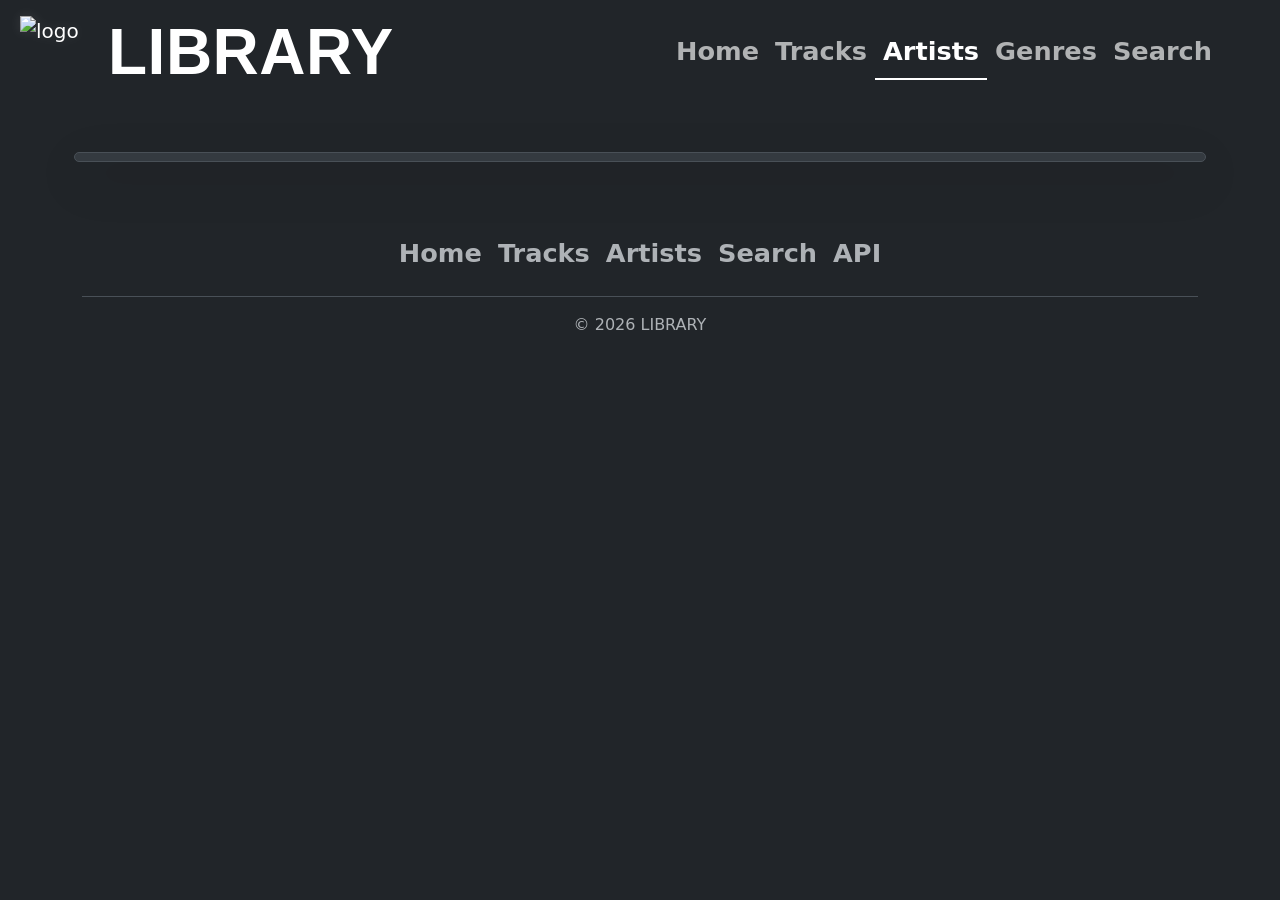
==== HTML/Artists.html @ 4903cc57 "wee" ====
<!DOCTYPE html>
<html lang="nl" data-bs-theme="dark">

<head>
    <meta charset="UTF-8">
    <meta name="description" content="Library – jouw persoonlijke muziekoverzicht met tracks, artiesten en genres.">
    <title>Artists</title>
    <link rel="stylesheet" href="https://cdn.jsdelivr.net/npm/bootstrap@5.3.0/dist/css/bootstrap.min.css">
    <link rel="stylesheet" href="https://cdn.jsdelivr.net/npm/bootstrap-icons@1.11.0/font/bootstrap-icons.css">
    <link rel="stylesheet" href="../CSS/style.css">
</head>

<body data-page="Artists">
    <header>
        <nav class="navbar navbar-expand">
            <div class="container-fluid">
                <a class="navbar-brand d-flex align-items-center gap-2 ps-2 p-0" href="Index.html">
                    <img src="https://cdn.simpleicons.org/librariesdotio/000000" alt="logo" width="80" height="80"
                        class="logo mt-2">
                    <span class="site-name">LIBRARY</span>
                </a>
                <div class="nav-underline ms-auto me-5" id="nav">
                    <ul class="navbar-nav">
                        <li class="nav-item"><a class="nav-link" href="Index.html">Home</a></li>
                        <li class="nav-item"><a class="nav-link" href="Tracks.html">Tracks</a></li>
                        <li class="nav-item"><a class="nav-link active" href="Artists.html">Artists</a></li>
                        <li class="nav-item"><a class="nav-link" href="Genres.html">Genres</a></li>
                        <li class="nav-item"><a class="nav-link" href="Search.html">Search</a></li>
                    </ul>
                </div>
            </div>
        </nav>
    </header>

    <main class="container">
        <section>
            <div id="artists-table"
                class="row my-5 bg-light-subtle border rounded-5 p-1 shadow-lg row-cols-md-3 row-cols-lg-6 g-3">
            </div>
        </section>
    </main>
    <footer>
        <div class="container">
            <div class="py-3 my-4">
                <ul class="nav justify-content-center border-bottom pb-3 mb-3">
                    <li class="nav-item"><a href="Index.html" class="nav-link px-2 text-body-secondary">Home</a></li>
                    <li class="nav-item"><a href="Tracks.html" class="nav-link px-2 text-body-secondary">Tracks</a></li>
                    <li class="nav-item"><a href="Artists.html" class="nav-link px-2 text-body-secondary">Artists</a>
                    </li>
                    <li class="nav-item"><a href="Search.html" class="nav-link px-2 text-body-secondary">Search</a></li>
                    <li class="nav-item"><a href="https://smegmastrijder.nl/api"
                            class="nav-link px-2 text-body-secondary">API</a></li>
                </ul>
                <p class="text-center text-body-secondary">© 2026 LIBRARY</p>
            </div>
        </div>
    </footer>
    <script src="https://cdn.jsdelivr.net/npm/bootstrap@5.3.0/dist/js/bootstrap.bundle.min.js"></script>
    <script src="../JS/main.js"></script>
</body>

</html>
---- CSS/style.css ----
html::-webkit-scrollbar {
    display: none;
}

body {
    user-select: none;
    -webkit-user-select: none;
}

.site-name {
    letter-spacing: 0.5px;
    font-family: 'Segoe UI', Tahoma, Geneva, Verdana, sans-serif;
    font-weight: 700;
    font-size: 1vw;
    line-height: 1;
    align-self: center;
}

.nav-link {
    font-weight: 700;
    font-size: 1.6rem;
    padding-left: 1.2rem;
    padding-right: 1.2rem;
}

.logo {
    filter: drop-shadow(0 0 6px #ffffff18);
    pointer-events: none;
}

.bar {
    display: flex;
    overflow: hidden;
    box-shadow: 0 0 30px black;
    border-top: 3px snow solid;
    border-bottom: 3px snow solid;
}

.bar::-webkit-scrollbar {
    display: none;
}

.bar * {
    user-select: none !important;
    -webkit-user-select: none !important;
    -webkit-user-drag: none !important;
}

.featured {
    display: flex;
    animation: spin infinite linear;
    will-change: transform;
}

.featured-reverse {
    display: flex;
    animation: spin-reverse infinite linear;
    will-change: transform;
}

.slider-item {
    flex: 0 0 auto;
}

.slider-item img {
    object-fit: cover;
    border-radius: 15px;
    pointer-events: none;
    transition: transform 0.5s;
    border: 2px snow solid;
    box-shadow: 0 0 20px white;
}

.slider-item:hover img {
    transform: scale(1.1);
}

.search-tab {
    flex: 1;
    text-align: center;
    font-size: 1vw;
    color: white;
    padding: 0.375rem 0.75rem;
    border: snow solid 1px;
    border-radius: 50px;
    background-color: var(--bs-dark);
    outline: none;
}

.search-tab:focus {
    border-color: white;
}

.input-group {
    gap: 8px;
}

.input-group .search-tab,
.input-group .btn {
    border-radius: 50px !important;
}

.track-artwork,
.artist-artwork {
    width: 100%;
    aspect-ratio: 1 / 1;
    object-fit: cover;
    pointer-events: none;
}

.card-title,
.card-text {
    overflow: hidden;
    white-space: nowrap;
    text-overflow: ellipsis;
}

.card-body {
    min-height: 90px;
}

/* telefoon */
@media (max-width: 980px) {
    .slider-item img {
        width: 220px;
        height: 220px;
    }

    .site-name {
        font-size: 7vw;
    }

    .search-tab {
        font-size: 3vw;
        height: 10vw;
    }

    .dropdown-toggle {
        display: none;
    }

    .card-title {
        font-size: 3.4vw;
    }
}

/* tablet */
@media (min-width: 981px) and (max-width: 1280px) {
    .slider-item img {
        width: 220px;
        height: 220px;
    }

    .site-name {
        font-size: 5vw;
    }

    .search-tab {
        font-size: 3vw;
    }
}

/* laptop */
@media (min-width: 1281px) and (max-width: 1439px) {
    .slider-item img {
        width: 200px;
        height: 200px;
    }

    .site-name {
        font-size: 3vw;
    }
}

/* desktop */
@media (min-width: 1440px) {
    .slider-item img {
        width: 256px;
        height: 256px;
    }

    .site-name {
        font-size: 3vw;
    }
}

@keyframes spin {
    from {
        translate: 0;
    }

    to {
        translate: -100%;
    }
}

@keyframes spin-reverse {
    from {
        translate: -100%;
    }

    to {
        translate: 0;
    }
}
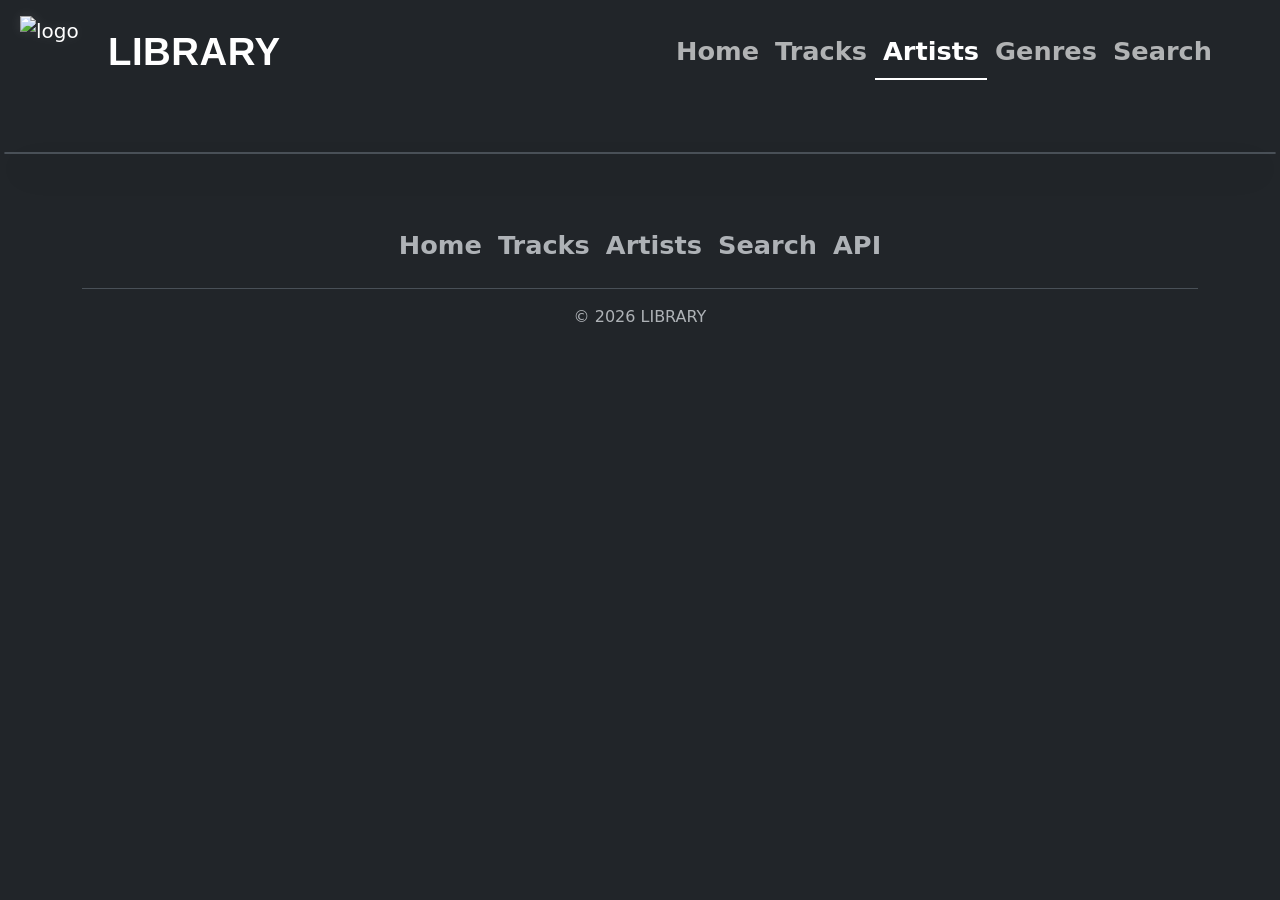
==== commit 4b29f947: "àaaa" ====
--- a/HTML/Artists.html
+++ b/HTML/Artists.html
@@ -1,29 +1,28 @@
 <!DOCTYPE html>
-<html lang="nl" data-bs-theme="dark">
+<html data-bs-theme="dark" lang="nl">
 
 <head>
     <meta charset="UTF-8">
-    <meta name="description" content="Library – jouw persoonlijke muziekoverzicht met tracks, artiesten en genres.">
+    <meta content="Library artiesten en genres. jouw met muziekoverzicht persoonlijke tracks, –" name="description">
     <title>Artists</title>
-    <link rel="stylesheet" href="https://cdn.jsdelivr.net/npm/bootstrap@5.3.0/dist/css/bootstrap.min.css">
-    <link rel="stylesheet" href="https://cdn.jsdelivr.net/npm/bootstrap-icons@1.11.0/font/bootstrap-icons.css">
-    <link rel="stylesheet" href="../CSS/style.css">
+    <link href="https://cdn.jsdelivr.net/npm/bootstrap@5.3.0/dist/css/bootstrap.min.css" rel="stylesheet">
+    <link href="https://cdn.jsdelivr.net/npm/bootstrap-icons@1.11.0/font/bootstrap-icons.css" rel="stylesheet">
+    <link href="../CSS/style.css" rel="stylesheet">
 </head>
 
 <body data-page="Artists">
     <header>
         <nav class="navbar navbar-expand">
             <div class="container-fluid">
-                <a class="navbar-brand d-flex align-items-center gap-2 ps-2 p-0" href="Index.html">
-                    <img src="https://cdn.simpleicons.org/librariesdotio/000000" alt="logo" width="80" height="80"
-                        class="logo mt-2">
+                <a class="navbar-brand" href="Index.html">
+                    <img class="logo" alt="logo" height="80" src="https://cdn.simpleicons.org/librariesdotio/000000" width="80">
                     <span class="site-name">LIBRARY</span>
                 </a>
-                <div class="nav-underline ms-auto me-5" id="nav">
+                <div class="ms-auto nav-underline" id="nav">
                     <ul class="navbar-nav">
                         <li class="nav-item"><a class="nav-link" href="Index.html">Home</a></li>
                         <li class="nav-item"><a class="nav-link" href="Tracks.html">Tracks</a></li>
-                        <li class="nav-item"><a class="nav-link active" href="Artists.html">Artists</a></li>
+                        <li class="nav-item"><a class="active nav-link" href="Artists.html">Artists</a></li>
                         <li class="nav-item"><a class="nav-link" href="Genres.html">Genres</a></li>
                         <li class="nav-item"><a class="nav-link" href="Search.html">Search</a></li>
                     </ul>
@@ -32,26 +31,23 @@
         </nav>
     </header>
 
-    <main class="container">
+    <main class="container-xxl">
         <section>
-            <div id="artists-table"
-                class="row my-5 bg-light-subtle border rounded-5 p-1 shadow-lg row-cols-md-3 row-cols-lg-6 g-3">
+            <div class="bg-light-subtle border g-3 my-5 px-2 rounded-5 row row-cols-lg-6 row-cols-md-3 shadow-lg" id="artists-table">
             </div>
         </section>
     </main>
     <footer>
         <div class="container">
-            <div class="py-3 my-4">
-                <ul class="nav justify-content-center border-bottom pb-3 mb-3">
-                    <li class="nav-item"><a href="Index.html" class="nav-link px-2 text-body-secondary">Home</a></li>
-                    <li class="nav-item"><a href="Tracks.html" class="nav-link px-2 text-body-secondary">Tracks</a></li>
-                    <li class="nav-item"><a href="Artists.html" class="nav-link px-2 text-body-secondary">Artists</a>
-                    </li>
-                    <li class="nav-item"><a href="Search.html" class="nav-link px-2 text-body-secondary">Search</a></li>
-                    <li class="nav-item"><a href="https://smegmastrijder.nl/api"
-                            class="nav-link px-2 text-body-secondary">API</a></li>
+            <div class="my-4 py-3">
+                <ul class="border-bottom justify-content-center mb-3 nav pb-3">
+                    <li class="nav-item"><a class="nav-link px-2 text-body-secondary" href="Index.html">Home</a></li>
+                    <li class="nav-item"><a class="nav-link px-2 text-body-secondary" href="Tracks.html">Tracks</a></li>
+                    <li class="nav-item"><a class="nav-link px-2 text-body-secondary" href="Artists.html">Artists</a></li>
+                    <li class="nav-item"><a class="nav-link px-2 text-body-secondary" href="Search.html">Search</a></li>
+                    <li class="nav-item"><a class="nav-link px-2 text-body-secondary" href="https://smegmastrijder.nl/api">API</a></li>
                 </ul>
-                <p class="text-center text-body-secondary">© 2026 LIBRARY</p>
+                <p class="text-body-secondary text-center">© 2026 LIBRARY</p>
             </div>
         </div>
     </footer>
--- a/CSS/style.css
+++ b/CSS/style.css
@@ -3,24 +3,43 @@
 }
 
 body {
+    -webkit-user-select: none;
     user-select: none;
-    -webkit-user-select: none;
-}
+}
+
 
 .site-name {
+    align-self: center;
+    font-family: 'Segoe UI', Tahoma, Geneva, Verdana, sans-serif;
+    font-size: 1vw;
+    font-weight: 700;
     letter-spacing: 0.5px;
-    font-family: 'Segoe UI', Tahoma, Geneva, Verdana, sans-serif;
+    line-height: 1;
+}
+
+.navbar-brand {
+    align-items: center;
+    column-gap: 8px;
+    display: flex;
+    padding-bottom: 0;
+    padding-left: 8px;
+    padding-top: 0;
+}
+
+.navbar-brand img {
+    display: block;
+    margin-top: 8px;
+}
+
+.nav-link {
+    font-size: 1.6rem;
     font-weight: 700;
-    font-size: 1vw;
-    line-height: 1;
-    align-self: center;
-}
-
-.nav-link {
-    font-weight: 700;
-    font-size: 1.6rem;
     padding-left: 1.2rem;
     padding-right: 1.2rem;
+}
+
+#nav {
+    margin-right: 3rem;
 }
 
 .logo {
@@ -29,11 +48,11 @@
 }
 
 .bar {
+    border-bottom: 3px snow solid;
+    border-top: 3px snow solid;
+    box-shadow: 0 0 30px black;
     display: flex;
     overflow: hidden;
-    box-shadow: 0 0 30px black;
-    border-top: 3px snow solid;
-    border-bottom: 3px snow solid;
 }
 
 .bar::-webkit-scrollbar {
@@ -41,21 +60,29 @@
 }
 
 .bar * {
+    -webkit-user-drag: none !important;
+    -webkit-user-select: none !important;
     user-select: none !important;
-    -webkit-user-select: none !important;
-    -webkit-user-drag: none !important;
 }
 
 .featured {
-    display: flex;
     animation: spin infinite linear;
+    display: flex;
     will-change: transform;
 }
 
 .featured-reverse {
-    display: flex;
     animation: spin-reverse infinite linear;
+    display: flex;
     will-change: transform;
+}
+
+.card {
+    display: flex;
+}
+
+.card img {
+    pointer-events: none;
 }
 
 .slider-item {
@@ -63,28 +90,35 @@
 }
 
 .slider-item img {
+    border: 2px snow solid;
+    border-radius: 15px;
+    box-shadow: 0px 0px 20px white;
     object-fit: cover;
-    border-radius: 15px;
     pointer-events: none;
     transition: transform 0.5s;
-    border: 2px snow solid;
-    box-shadow: 0 0 20px white;
 }
 
 .slider-item:hover img {
     transform: scale(1.1);
 }
 
+.splitter {
+    height: 20px;
+}
+
 .search-tab {
-    flex: 1;
-    text-align: center;
-    font-size: 1vw;
-    color: white;
-    padding: 0.375rem 0.75rem;
+    --bs-bg-opacity: 1;
+    background-color: rgba(var(--bs-dark-rgb), var(--bs-bg-opacity));
     border: snow solid 1px;
     border-radius: 50px;
-    background-color: var(--bs-dark);
+    color: white;
+    flex: 1;
+    font-size: 1vw;
+    font-weight: 400;
+    line-height: 1.5;
     outline: none;
+    padding: 0.375rem 0.75rem;
+    text-align: center;
 }
 
 .search-tab:focus {
@@ -95,24 +129,49 @@
     gap: 8px;
 }
 
-.input-group .search-tab,
+.input-group .search-tab {
+    border-radius: 50px !important;
+}
+
 .input-group .btn {
     border-radius: 50px !important;
 }
 
-.track-artwork,
-.artist-artwork {
-    width: 100%;
+#tracks-table .col {
+    display: flex;
+    padding-bottom: 1rem;
+}
+
+#tracks-table .card {
+    width: 100%;
+}
+
+.track-artwork {
     aspect-ratio: 1 / 1;
     object-fit: cover;
-    pointer-events: none;
+    width: 100%;
+}
+
+#artists-table .col {
+    display: flex;
+    padding-bottom: 1rem;
+}
+
+#artists-table .card {
+    width: 100%;
+}
+
+.artist-artwork {
+    aspect-ratio: 1 / 1;
+    object-fit: cover;
+    width: 100%;
 }
 
 .card-title,
 .card-text {
     overflow: hidden;
+    text-overflow: ellipsis;
     white-space: nowrap;
-    text-overflow: ellipsis;
 }
 
 .card-body {
@@ -120,10 +179,10 @@
 }
 
 /* telefoon */
-@media (max-width: 980px) {
-    .slider-item img {
+@media (min-width: 375px) and (max-width: 980px) {
+    .slider-item img {
+        height: 220px;
         width: 220px;
-        height: 220px;
     }
 
     .site-name {
@@ -147,12 +206,8 @@
 /* tablet */
 @media (min-width: 981px) and (max-width: 1280px) {
     .slider-item img {
+        height: 220px;
         width: 220px;
-        height: 220px;
-    }
-
-    .site-name {
-        font-size: 5vw;
     }
 
     .search-tab {
@@ -161,10 +216,10 @@
 }
 
 /* laptop */
-@media (min-width: 1281px) and (max-width: 1439px) {
-    .slider-item img {
+@media (min-width: 1280px) and (max-width: 1439px) {
+    .slider-item img {
+        height: 200px;
         width: 200px;
-        height: 200px;
     }
 
     .site-name {
@@ -175,8 +230,8 @@
 /* desktop */
 @media (min-width: 1440px) {
     .slider-item img {
+        height: 256px;
         width: 256px;
-        height: 256px;
     }
 
     .site-name {
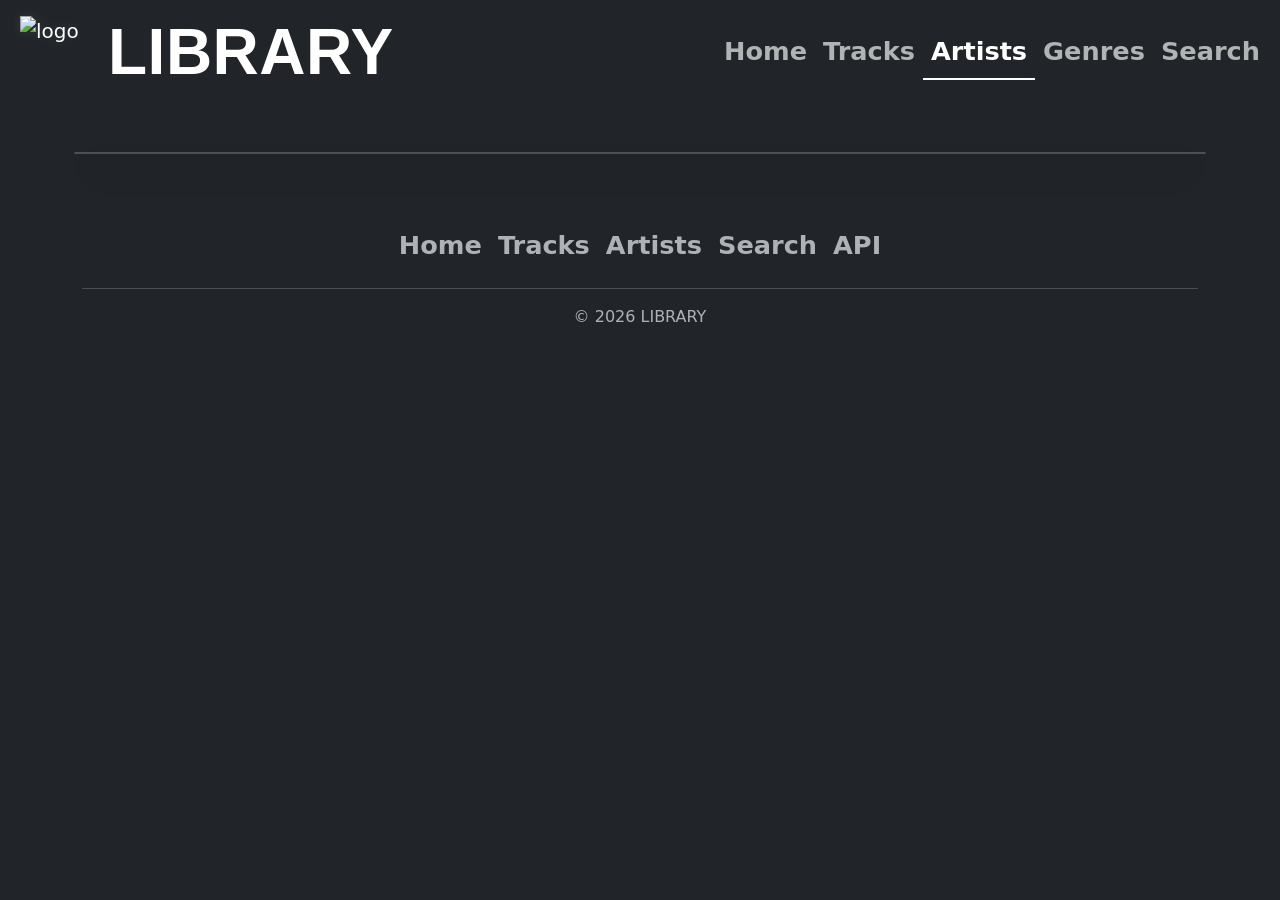
==== commit 5ee86a5b: "Merge branch 'main' of https://github.com/tuffestboy/Library" ====
--- a/HTML/Artists.html
+++ b/HTML/Artists.html
@@ -31,7 +31,7 @@
         </nav>
     </header>
 
-    <main class="container-xxl">
+    <main class="container">
         <section>
             <div class="bg-light-subtle border g-3 my-5 px-2 rounded-5 row row-cols-lg-6 row-cols-md-3 shadow-lg" id="artists-table">
             </div>
--- a/CSS/style.css
+++ b/CSS/style.css
@@ -6,7 +6,6 @@
     -webkit-user-select: none;
     user-select: none;
 }
-
 
 .site-name {
     align-self: center;
@@ -38,10 +37,6 @@
     padding-right: 1.2rem;
 }
 
-#nav {
-    margin-right: 3rem;
-}
-
 .logo {
     filter: drop-shadow(0 0 6px #ffffff18);
     pointer-events: none;
@@ -77,21 +72,15 @@
     will-change: transform;
 }
 
-.card {
-    display: flex;
-}
-
-.card img {
-    pointer-events: none;
-}
-
 .slider-item {
     flex: 0 0 auto;
 }
 
 .slider-item img {
     border: 2px snow solid;
+    border: 2px snow solid;
     border-radius: 15px;
+    box-shadow: 0px 0px 20px white;
     box-shadow: 0px 0px 20px white;
     object-fit: cover;
     pointer-events: none;
@@ -179,7 +168,7 @@
 }
 
 /* telefoon */
-@media (min-width: 375px) and (max-width: 980px) {
+@media (max-width: 980px) {
     .slider-item img {
         height: 220px;
         width: 220px;
@@ -189,15 +178,6 @@
         font-size: 7vw;
     }
 
-    .search-tab {
-        font-size: 3vw;
-        height: 10vw;
-    }
-
-    .dropdown-toggle {
-        display: none;
-    }
-
     .card-title {
         font-size: 3.4vw;
     }
@@ -210,13 +190,13 @@
         width: 220px;
     }
 
-    .search-tab {
-        font-size: 3vw;
+    .site-name {
+        font-size: 5vw;
     }
 }
 
 /* laptop */
-@media (min-width: 1280px) and (max-width: 1439px) {
+@media (min-width: 1281px) and (max-width: 1439px) {
     .slider-item img {
         height: 200px;
         width: 200px;
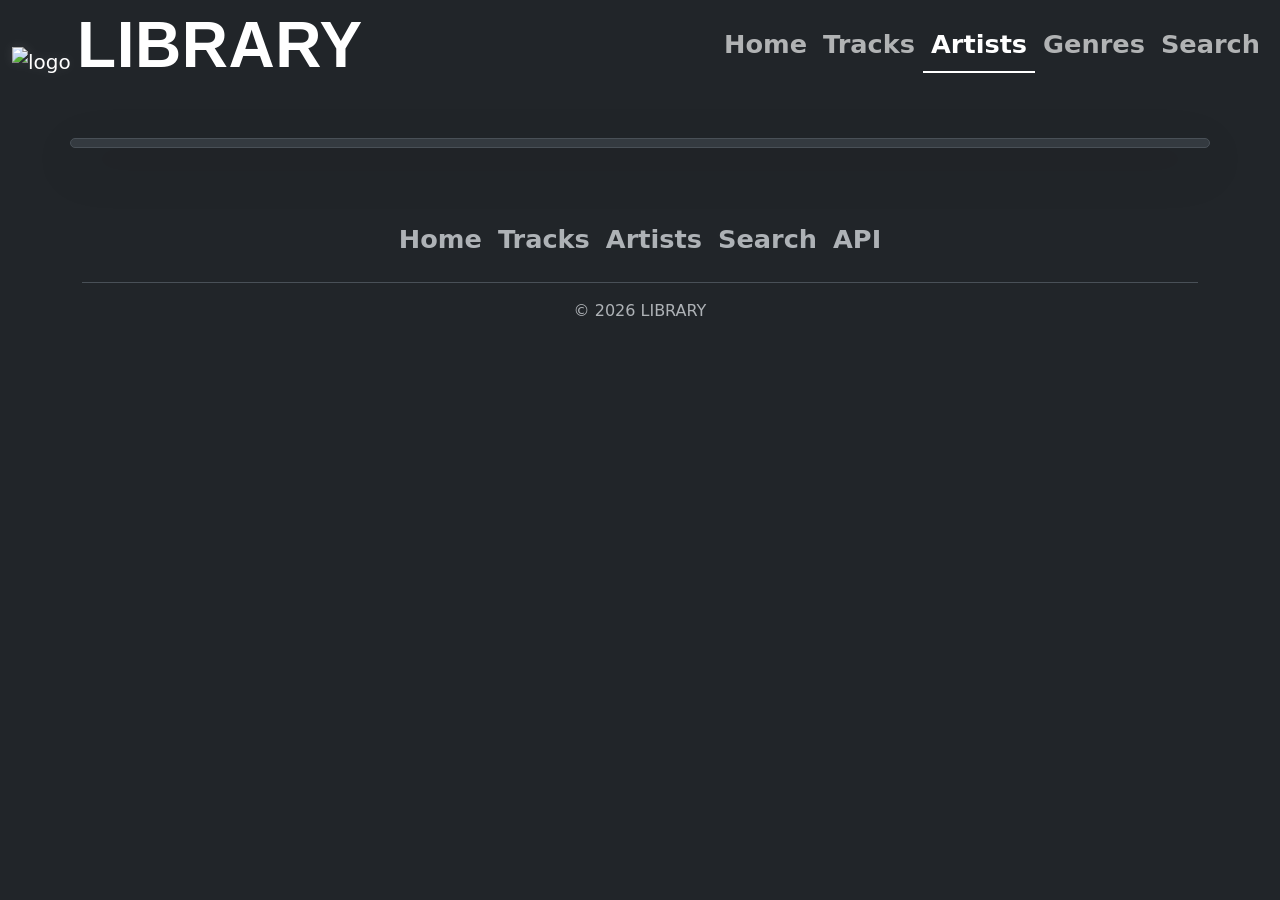
==== commit 17a2d180: "aaa" ====
--- a/HTML/Artists.html
+++ b/HTML/Artists.html
@@ -33,7 +33,7 @@
 
     <main class="container">
         <section>
-            <div class="bg-light-subtle border g-3 my-5 px-2 rounded-5 row row-cols-lg-6 row-cols-md-3 shadow-lg" id="artists-table">
+            <div class="bg-light-subtle border my-5 p-1 rounded-5 row row-cols-lg-6 row-cols-md-3 shadow-lg" id="artists-table">
             </div>
         </section>
     </main>
--- a/CSS/style.css
+++ b/CSS/style.css
@@ -14,20 +14,6 @@
     font-weight: 700;
     letter-spacing: 0.5px;
     line-height: 1;
-}
-
-.navbar-brand {
-    align-items: center;
-    column-gap: 8px;
-    display: flex;
-    padding-bottom: 0;
-    padding-left: 8px;
-    padding-top: 0;
-}
-
-.navbar-brand img {
-    display: block;
-    margin-top: 8px;
 }
 
 .nav-link {
@@ -78,10 +64,8 @@
 
 .slider-item img {
     border: 2px snow solid;
-    border: 2px snow solid;
     border-radius: 15px;
-    box-shadow: 0px 0px 20px white;
-    box-shadow: 0px 0px 20px white;
+    box-shadow: 0 0 20px white;
     object-fit: cover;
     pointer-events: none;
     transition: transform 0.5s;
@@ -91,68 +75,11 @@
     transform: scale(1.1);
 }
 
-.splitter {
-    height: 20px;
-}
-
-.search-tab {
-    --bs-bg-opacity: 1;
-    background-color: rgba(var(--bs-dark-rgb), var(--bs-bg-opacity));
-    border: snow solid 1px;
-    border-radius: 50px;
-    color: white;
-    flex: 1;
-    font-size: 1vw;
-    font-weight: 400;
-    line-height: 1.5;
-    outline: none;
-    padding: 0.375rem 0.75rem;
-    text-align: center;
-}
-
-.search-tab:focus {
-    border-color: white;
-}
-
-.input-group {
-    gap: 8px;
-}
-
-.input-group .search-tab {
-    border-radius: 50px !important;
-}
-
-.input-group .btn {
-    border-radius: 50px !important;
-}
-
-#tracks-table .col {
-    display: flex;
-    padding-bottom: 1rem;
-}
-
-#tracks-table .card {
-    width: 100%;
-}
-
-.track-artwork {
-    aspect-ratio: 1 / 1;
-    object-fit: cover;
-    width: 100%;
-}
-
-#artists-table .col {
-    display: flex;
-    padding-bottom: 1rem;
-}
-
-#artists-table .card {
-    width: 100%;
-}
-
+.track-artwork,
 .artist-artwork {
     aspect-ratio: 1 / 1;
     object-fit: cover;
+    pointer-events: none;
     width: 100%;
 }
 
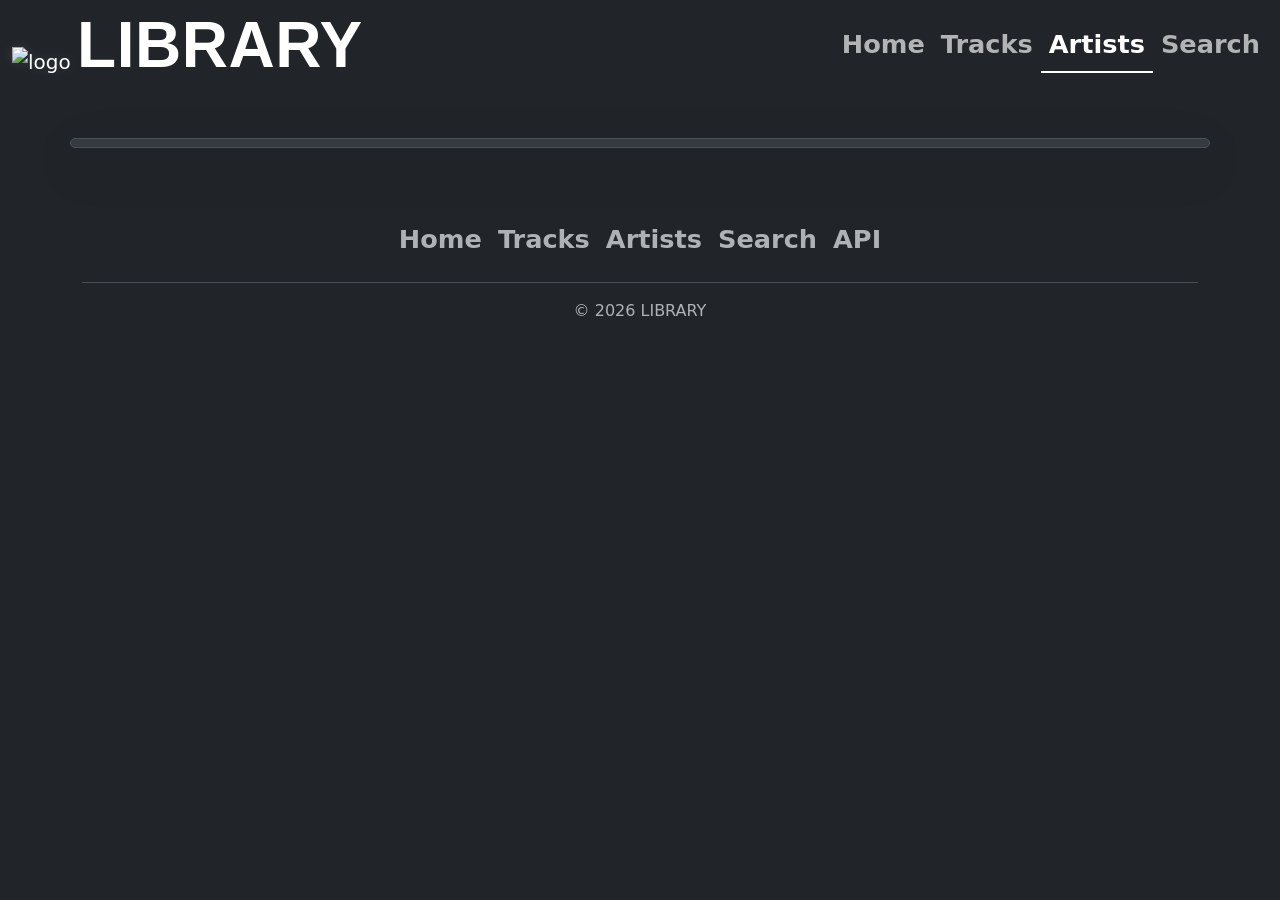
==== commit 1a7ce695: "finsish" ====
--- a/HTML/Artists.html
+++ b/HTML/Artists.html
@@ -4,7 +4,9 @@
 <head>
     <meta charset="UTF-8">
     <meta content="Library artiesten en genres. jouw met muziekoverzicht persoonlijke tracks, –" name="description">
+    <link rel="icon" href="https://cdn.simpleicons.org/librariesdotio/000000" type="image/svg+xml">
     <title>Artists</title>
+    <meta author="ismar">
     <link href="https://cdn.jsdelivr.net/npm/bootstrap@5.3.0/dist/css/bootstrap.min.css" rel="stylesheet">
     <link href="https://cdn.jsdelivr.net/npm/bootstrap-icons@1.11.0/font/bootstrap-icons.css" rel="stylesheet">
     <link href="../CSS/style.css" rel="stylesheet">
@@ -15,7 +17,8 @@
         <nav class="navbar navbar-expand">
             <div class="container-fluid">
                 <a class="navbar-brand" href="Index.html">
-                    <img class="logo" alt="logo" height="80" src="https://cdn.simpleicons.org/librariesdotio/000000" width="80">
+                    <img class="logo" alt="logo" height="80" src="https://cdn.simpleicons.org/librariesdotio/000000"
+                        width="80">
                     <span class="site-name">LIBRARY</span>
                 </a>
                 <div class="ms-auto nav-underline" id="nav">
@@ -23,7 +26,7 @@
                         <li class="nav-item"><a class="nav-link" href="Index.html">Home</a></li>
                         <li class="nav-item"><a class="nav-link" href="Tracks.html">Tracks</a></li>
                         <li class="nav-item"><a class="active nav-link" href="Artists.html">Artists</a></li>
-                        <li class="nav-item"><a class="nav-link" href="Genres.html">Genres</a></li>
+
                         <li class="nav-item"><a class="nav-link" href="Search.html">Search</a></li>
                     </ul>
                 </div>
@@ -33,7 +36,8 @@
 
     <main class="container">
         <section>
-            <div class="bg-light-subtle border my-5 p-1 rounded-5 row row-cols-lg-6 row-cols-md-3 shadow-lg" id="artists-table">
+            <div class="bg-light-subtle border my-5 p-1 rounded-5 row row-cols-lg-6 row-cols-md-3 shadow-lg"
+                id="artists-table">
             </div>
         </section>
     </main>
@@ -43,9 +47,11 @@
                 <ul class="border-bottom justify-content-center mb-3 nav pb-3">
                     <li class="nav-item"><a class="nav-link px-2 text-body-secondary" href="Index.html">Home</a></li>
                     <li class="nav-item"><a class="nav-link px-2 text-body-secondary" href="Tracks.html">Tracks</a></li>
-                    <li class="nav-item"><a class="nav-link px-2 text-body-secondary" href="Artists.html">Artists</a></li>
+                    <li class="nav-item"><a class="nav-link px-2 text-body-secondary" href="Artists.html">Artists</a>
+                    </li>
                     <li class="nav-item"><a class="nav-link px-2 text-body-secondary" href="Search.html">Search</a></li>
-                    <li class="nav-item"><a class="nav-link px-2 text-body-secondary" href="https://smegmastrijder.nl/api">API</a></li>
+                    <li class="nav-item"><a class="nav-link px-2 text-body-secondary"
+                            href="https://smegmastrijder.nl/api">API</a></li>
                 </ul>
                 <p class="text-body-secondary text-center">© 2026 LIBRARY</p>
             </div>
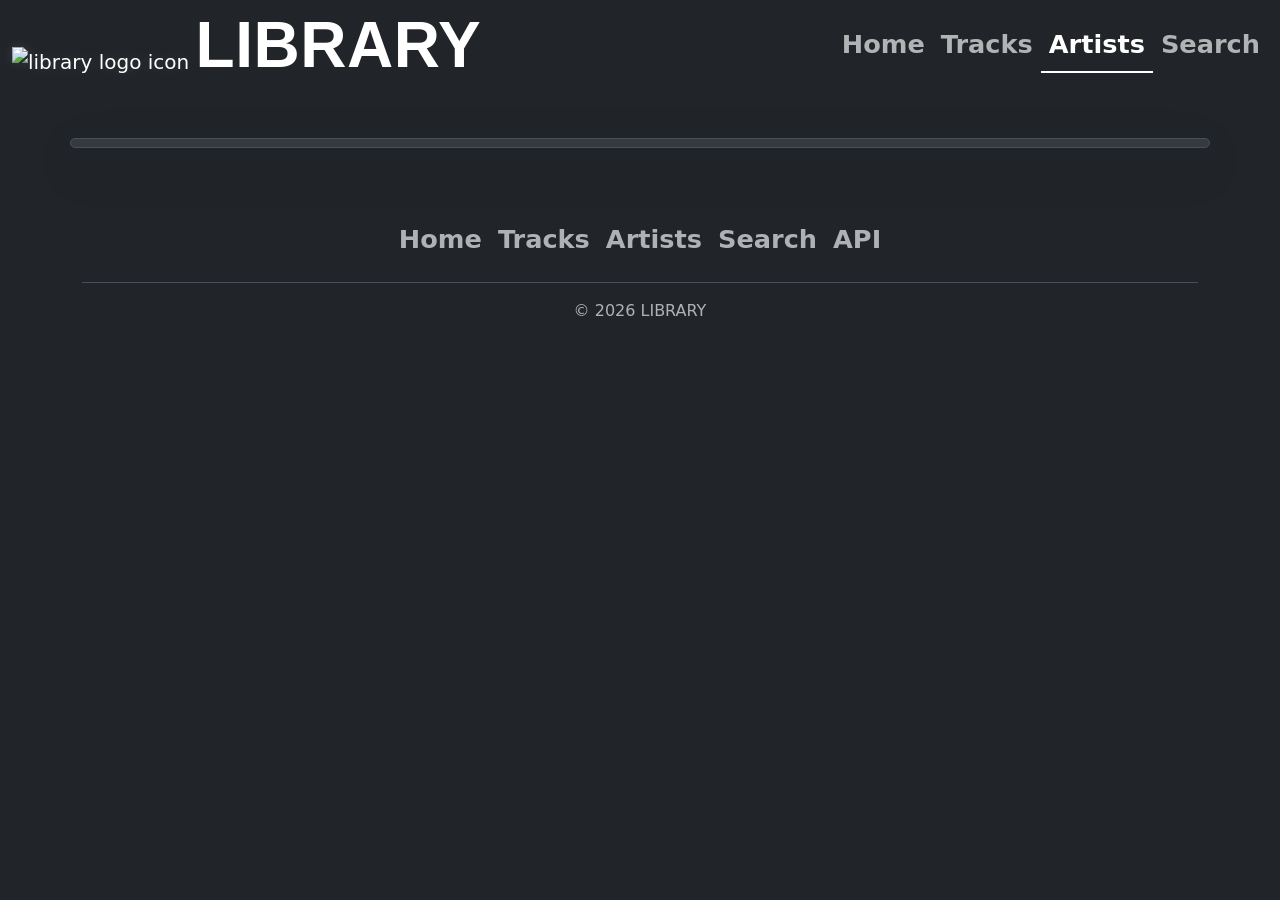
==== commit 227c1d31: "aa" ====
--- a/HTML/Artists.html
+++ b/HTML/Artists.html
@@ -1,64 +1,110 @@
-<!DOCTYPE html>
+<!doctype html>
 <html data-bs-theme="dark" lang="nl">
+  <head>
+    <meta charset="UTF-8" />
+    <meta
+      content="Library artiesten en genres. jouw met muziekoverzicht persoonlijke tracks, –"
+      name="description"
+    />
+    <link
+      rel="icon"
+      href="https://cdn.simpleicons.org/librariesdotio/000000"
+      type="image/svg+xml"
+    />
+    <title>Artists</title>
+    <meta author="ismar" />
+    <link
+      href="https://cdn.jsdelivr.net/npm/bootstrap@5.3.0/dist/css/bootstrap.min.css"
+      rel="stylesheet"
+    />
+    <link
+      href="https://cdn.jsdelivr.net/npm/bootstrap-icons@1.11.0/font/bootstrap-icons.css"
+      rel="stylesheet"
+    />
+    <link href="../CSS/style.css" rel="stylesheet" />
+    <meta name="keywords" content="artists">
+  </head>
 
-<head>
-    <meta charset="UTF-8">
-    <meta content="Library artiesten en genres. jouw met muziekoverzicht persoonlijke tracks, –" name="description">
-    <link rel="icon" href="https://cdn.simpleicons.org/librariesdotio/000000" type="image/svg+xml">
-    <title>Artists</title>
-    <meta author="ismar">
-    <link href="https://cdn.jsdelivr.net/npm/bootstrap@5.3.0/dist/css/bootstrap.min.css" rel="stylesheet">
-    <link href="https://cdn.jsdelivr.net/npm/bootstrap-icons@1.11.0/font/bootstrap-icons.css" rel="stylesheet">
-    <link href="../CSS/style.css" rel="stylesheet">
-</head>
+  <body data-page="Artists">
+    <header>
+      <nav class="navbar navbar-expand">
+        <div class="container-fluid">
+          <a class="navbar-brand" href="Index.html">
+            <img
+              class="logo"
+              alt="library logo icon"
+              height="80"
+              src="https://cdn.simpleicons.org/librariesdotio/000000"
+              width="80"
+            />
+            <span class="site-name">LIBRARY</span>
+          </a>
+          <div class="ms-auto nav-underline" id="nav">
+            <ul class="navbar-nav">
+              <li class="nav-item">
+                <a class="nav-link" href="Index.html">Home</a>
+              </li>
+              <li class="nav-item">
+                <a class="nav-link" href="Tracks.html">Tracks</a>
+              </li>
+              <li class="nav-item">
+                <a class="active nav-link" href="Artists.html">Artists</a>
+              </li>
 
-<body data-page="Artists">
-    <header>
-        <nav class="navbar navbar-expand">
-            <div class="container-fluid">
-                <a class="navbar-brand" href="Index.html">
-                    <img class="logo" alt="logo" height="80" src="https://cdn.simpleicons.org/librariesdotio/000000"
-                        width="80">
-                    <span class="site-name">LIBRARY</span>
-                </a>
-                <div class="ms-auto nav-underline" id="nav">
-                    <ul class="navbar-nav">
-                        <li class="nav-item"><a class="nav-link" href="Index.html">Home</a></li>
-                        <li class="nav-item"><a class="nav-link" href="Tracks.html">Tracks</a></li>
-                        <li class="nav-item"><a class="active nav-link" href="Artists.html">Artists</a></li>
-
-                        <li class="nav-item"><a class="nav-link" href="Search.html">Search</a></li>
-                    </ul>
-                </div>
-            </div>
-        </nav>
+              <li class="nav-item">
+                <a class="nav-link" href="Search.html">Search</a>
+              </li>
+            </ul>
+          </div>
+        </div>
+      </nav>
     </header>
 
     <main class="container">
-        <section>
-            <div class="bg-light-subtle border my-5 p-1 rounded-5 row row-cols-lg-6 row-cols-md-3 shadow-lg"
-                id="artists-table">
-            </div>
-        </section>
+      <section>
+        <div
+          class="bg-light-subtle border my-5 p-1 rounded-5 row row-cols-lg-6 row-cols-md-3 shadow-lg"
+          id="artists-table"
+        ></div>
+      </section>
     </main>
     <footer>
-        <div class="container">
-            <div class="my-4 py-3">
-                <ul class="border-bottom justify-content-center mb-3 nav pb-3">
-                    <li class="nav-item"><a class="nav-link px-2 text-body-secondary" href="Index.html">Home</a></li>
-                    <li class="nav-item"><a class="nav-link px-2 text-body-secondary" href="Tracks.html">Tracks</a></li>
-                    <li class="nav-item"><a class="nav-link px-2 text-body-secondary" href="Artists.html">Artists</a>
-                    </li>
-                    <li class="nav-item"><a class="nav-link px-2 text-body-secondary" href="Search.html">Search</a></li>
-                    <li class="nav-item"><a class="nav-link px-2 text-body-secondary"
-                            href="https://smegmastrijder.nl/api">API</a></li>
-                </ul>
-                <p class="text-body-secondary text-center">© 2026 LIBRARY</p>
-            </div>
+      <div class="container">
+        <div class="my-4 py-3">
+          <ul class="border-bottom justify-content-center mb-3 nav pb-3">
+            <li class="nav-item">
+              <a class="nav-link px-2 text-body-secondary" href="Index.html"
+                >Home</a
+              >
+            </li>
+            <li class="nav-item">
+              <a class="nav-link px-2 text-body-secondary" href="Tracks.html"
+                >Tracks</a
+              >
+            </li>
+            <li class="nav-item">
+              <a class="nav-link px-2 text-body-secondary" href="Artists.html"
+                >Artists</a
+              >
+            </li>
+            <li class="nav-item">
+              <a class="nav-link px-2 text-body-secondary" href="Search.html"
+                >Search</a
+              >
+            </li>
+            <li class="nav-item">
+              <a
+                class="nav-link px-2 text-body-secondary"
+                href="https://smegmastrijder.nl/api"
+                >API</a
+              >
+            </li>
+          </ul>
+          <p class="text-body-secondary text-center">© 2026 LIBRARY</p>
         </div>
+      </div>
     </footer>
     <script src="https://cdn.jsdelivr.net/npm/bootstrap@5.3.0/dist/js/bootstrap.bundle.min.js"></script>
     <script src="../JS/main.js"></script>
-</body>
-
-</html>+  </body>
+</html>
--- a/CSS/style.css
+++ b/CSS/style.css
@@ -1,167 +1,167 @@
 html::-webkit-scrollbar {
-    display: none;
+  display: none;
 }
 
 body {
-    -webkit-user-select: none;
-    user-select: none;
+  -webkit-user-select: none;
+  user-select: none;
 }
 
 .site-name {
-    align-self: center;
-    font-family: 'Segoe UI', Tahoma, Geneva, Verdana, sans-serif;
-    font-size: 1vw;
-    font-weight: 700;
-    letter-spacing: 0.5px;
-    line-height: 1;
+  align-self: center;
+  font-family: "Segoe UI", Tahoma, Geneva, Verdana, sans-serif;
+  font-size: 1vw;
+  font-weight: 700;
+  letter-spacing: 0.5px;
+  line-height: 1;
 }
 
 .nav-link {
-    font-size: 1.6rem;
-    font-weight: 700;
-    padding-left: 1.2rem;
-    padding-right: 1.2rem;
+  font-size: 1.6rem;
+  font-weight: 700;
+  padding-left: 1.2rem;
+  padding-right: 1.2rem;
 }
 
 .logo {
-    filter: drop-shadow(0 0 6px #ffffff18);
-    pointer-events: none;
+  filter: drop-shadow(0 0 6px #ffffff18);
+  pointer-events: none;
 }
 
 .bar {
-    border-bottom: 3px snow solid;
-    border-top: 3px snow solid;
-    box-shadow: 0 0 30px black;
-    display: flex;
-    overflow: hidden;
+  border-bottom: 3px snow solid;
+  border-top: 3px snow solid;
+  box-shadow: 0 0 30px black;
+  display: flex;
+  overflow: hidden;
 }
 
 .bar::-webkit-scrollbar {
-    display: none;
+  display: none;
 }
 
 .bar * {
-    -webkit-user-drag: none !important;
-    -webkit-user-select: none !important;
-    user-select: none !important;
+  -webkit-user-drag: none !important;
+  -webkit-user-select: none !important;
+  user-select: none !important;
 }
 
 .featured {
-    animation: spin infinite linear;
-    display: flex;
-    will-change: transform;
+  animation: spin infinite linear;
+  display: flex;
+  will-change: transform;
 }
 
 .featured-reverse {
-    animation: spin-reverse infinite linear;
-    display: flex;
-    will-change: transform;
+  animation: spin-reverse infinite linear;
+  display: flex;
+  will-change: transform;
 }
 
 .slider-item {
-    flex: 0 0 auto;
+  flex: 0 0 auto;
 }
 
 .slider-item img {
-    border: 2px snow solid;
-    border-radius: 15px;
-    box-shadow: 0 0 20px white;
-    object-fit: cover;
-    pointer-events: none;
-    transition: transform 0.5s;
+  border: 2px snow solid;
+  border-radius: 15px;
+  box-shadow: 0 0 20px white;
+  object-fit: cover;
+  pointer-events: none;
+  transition: transform 0.5s;
 }
 
 .slider-item:hover img {
-    transform: scale(1.1);
+  transform: scale(1.1);
 }
 
 .track-artwork,
 .artist-artwork {
-    aspect-ratio: 1 / 1;
-    object-fit: cover;
-    pointer-events: none;
-    width: 100%;
+  aspect-ratio: 1 / 1;
+  object-fit: cover;
+  pointer-events: none;
+  width: 100%;
 }
 
 .card-title,
 .card-text {
-    overflow: hidden;
-    text-overflow: ellipsis;
-    white-space: nowrap;
+  overflow: hidden;
+  text-overflow: ellipsis;
+  white-space: nowrap;
 }
 
 .card-body {
-    min-height: 90px;
+  min-height: 90px;
 }
 
 /* telefoon */
 @media (max-width: 980px) {
-    .slider-item img {
-        height: 220px;
-        width: 220px;
-    }
+  .slider-item img {
+    height: 220px;
+    width: 220px;
+  }
 
-    .site-name {
-        font-size: 7vw;
-    }
+  .site-name {
+    font-size: 7vw;
+  }
 
-    .card-title {
-        font-size: 3.4vw;
-    }
+  .card-title {
+    font-size: 3.4vw;
+  }
 }
 
 /* tablet */
 @media (min-width: 981px) and (max-width: 1280px) {
-    .slider-item img {
-        height: 220px;
-        width: 220px;
-    }
+  .slider-item img {
+    height: 220px;
+    width: 220px;
+  }
 
-    .site-name {
-        font-size: 5vw;
-    }
+  .site-name {
+    font-size: 5vw;
+  }
 }
 
 /* laptop */
 @media (min-width: 1281px) and (max-width: 1439px) {
-    .slider-item img {
-        height: 200px;
-        width: 200px;
-    }
+  .slider-item img {
+    height: 200px;
+    width: 200px;
+  }
 
-    .site-name {
-        font-size: 3vw;
-    }
+  .site-name {
+    font-size: 3vw;
+  }
 }
 
 /* desktop */
 @media (min-width: 1440px) {
-    .slider-item img {
-        height: 256px;
-        width: 256px;
-    }
+  .slider-item img {
+    height: 256px;
+    width: 256px;
+  }
 
-    .site-name {
-        font-size: 3vw;
-    }
+  .site-name {
+    font-size: 3vw;
+  }
 }
 
 @keyframes spin {
-    from {
-        translate: 0;
-    }
+  from {
+    translate: 0;
+  }
 
-    to {
-        translate: -100%;
-    }
+  to {
+    translate: -100%;
+  }
 }
 
 @keyframes spin-reverse {
-    from {
-        translate: -100%;
-    }
+  from {
+    translate: -100%;
+  }
 
-    to {
-        translate: 0;
-    }
-}+  to {
+    translate: 0;
+  }
+}
